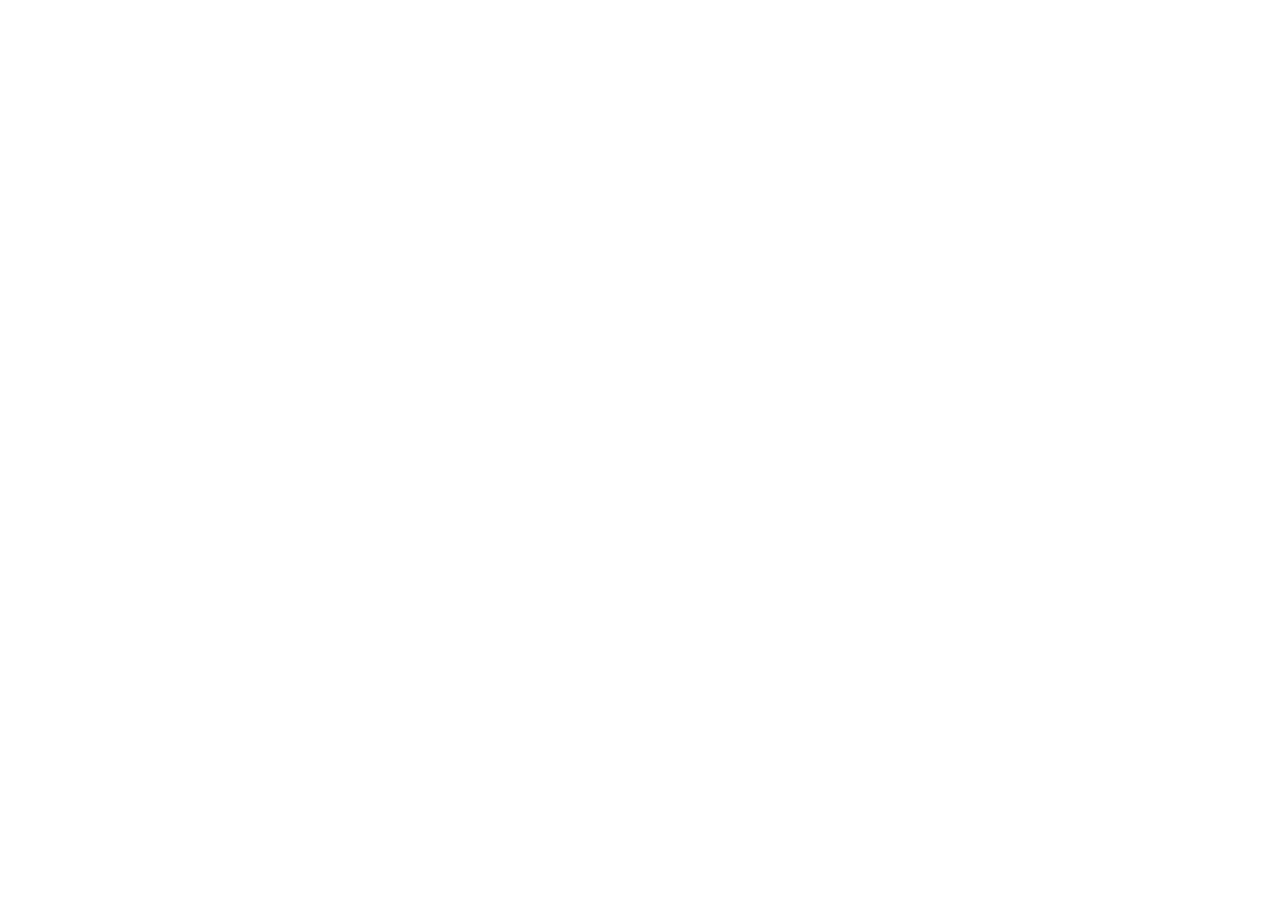
==== calculator/index.html @ 7e756da6 "Add calculator project: Implement basic arithmetic operations and set up HTML structure" ====
<!DOCTYPE html>
<html lang="en">
    <head>
        <meta charset="UTF-8" />
        <meta name="viewport" content="width=device-width, initial-scale=1.0" />
        <title>Calculator</title>
    </head>
    <body>
        
        <script type="module" src="app.js"></script>
    </body>
</html>
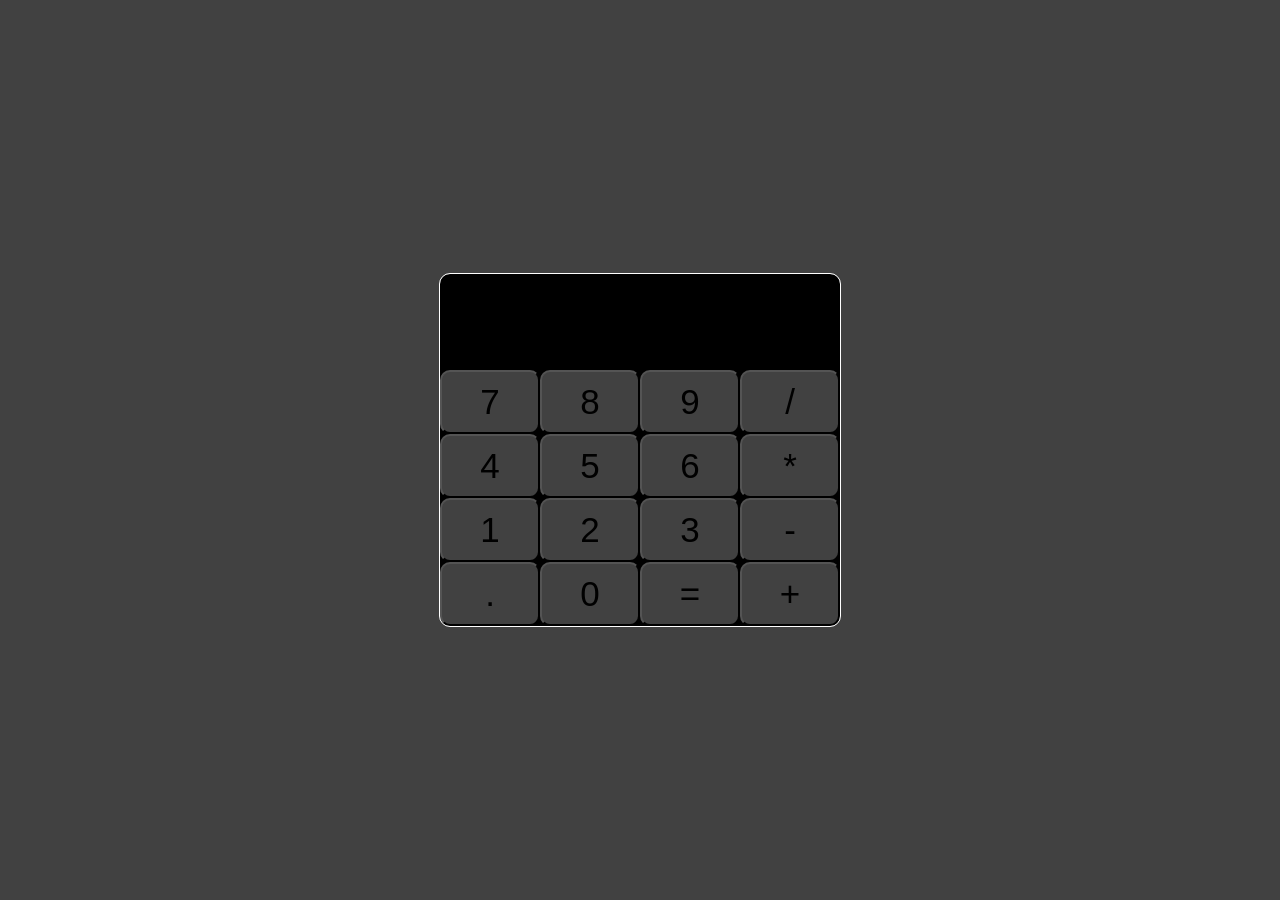
==== commit 54995759: "Add structure and styling of the calculator, initial script is ready. Need working to complete" ====
--- a/calculator/index.html
+++ b/calculator/index.html
@@ -4,9 +4,31 @@
         <meta charset="UTF-8" />
         <meta name="viewport" content="width=device-width, initial-scale=1.0" />
         <title>Calculator</title>
+        <link rel="stylesheet" href="style.css" />
     </head>
     <body>
-        
+        <main class="wrapper">
+            <section class="screen"></section>
+            <section class="button-wrapper">
+                <button class="buttons" data-value="7">7</button>
+                <button class="buttons" data-value="8">8</button>
+                <button class="buttons" data-value="9">9</button>
+                <button class="buttons" data-value="/">/</button>
+                <button class="buttons" data-value="4">4</button>
+                <button class="buttons" data-value="5">5</button>
+                <button class="buttons" data-value="6">6</button>
+                <button class="buttons" data-value="*">*</button>
+                <button class="buttons" data-value="1">1</button>
+                <button class="buttons" data-value="2">2</button>
+                <button class="buttons" data-value="3">3</button>
+                <button class="buttons" data-value="-">-</button>
+                <button class="buttons" data-value=".">.</button>
+                <button class="buttons" data-value="0">0</button>
+                <button class="buttons" data-value="=">=</button>
+                <button class="buttons" data-value="+">+</button>
+            </section>
+        </main>
+
         <script type="module" src="app.js"></script>
     </body>
 </html>
--- a/calculator/style.css
+++ b/calculator/style.css
@@ -0,0 +1,48 @@
+* {
+    margin: 0;
+    padding: 0;
+    box-sizing: border-box;
+}
+
+body {
+    height: 100vh;
+    background-color: #414141;
+    color: #fff;
+    font-family: "Segoe UI", Tahoma, Geneva, Verdana, sans-serif;
+    display: grid;
+    place-items: center;
+}
+
+.wrapper {
+    background-color: #000;
+    border-radius: 10px;
+    outline: 1px solid white;
+}
+
+.screen {
+    min-width: 25rem;
+    min-height: 6rem;
+    font-size: 50px;
+    padding-right: 25px;
+    display: flex;
+    justify-content: end;
+    align-items: center;
+}
+
+.button-wrapper {
+    display: grid;
+    grid-template-columns: repeat(4, 1fr);
+}
+
+.buttons {
+    min-width: 4rem;
+    min-height: 4rem;
+    background-color: #414141;
+    border-radius: 10px;
+    font-size: 35px;
+    display: flex;
+    justify-content: center;
+    align-items: center;
+    cursor: pointer;
+}
+
